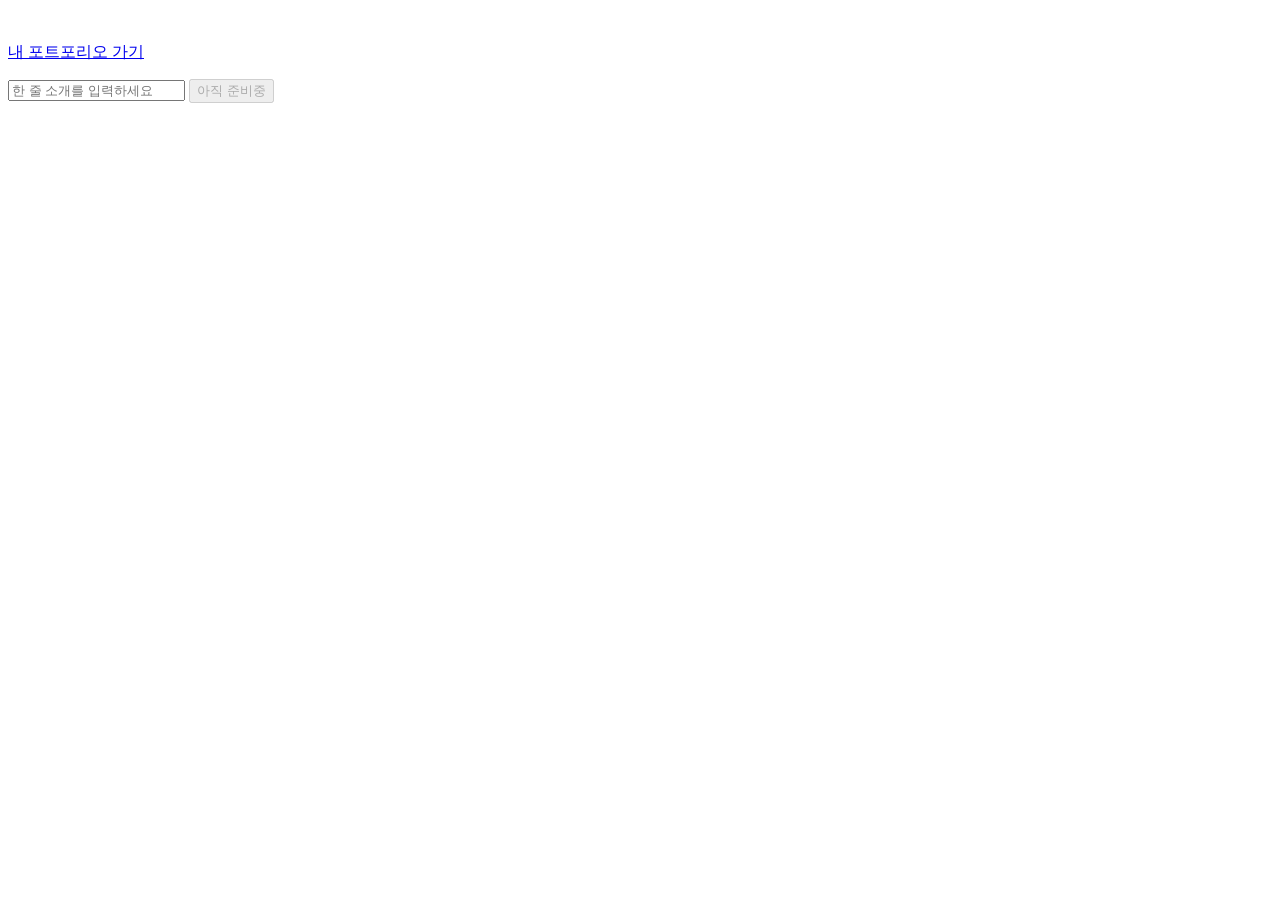
==== ch05/index02.html @ 7f5023b4 "프로필 컴포넌트" ====
<!DOCTYPE html>
<html lang="en">
<head>
  <meta charset="UTF-8">
  <meta name="viewport" content="width=device-width, initial-scale=1.0">
  <title>Document</title>
</head>
<body>
  <!-- src 속성 -->
  <img src="https://picsum.photos/seed/picsum/200/200" alt="">

  <!-- href 속성 -->
  <p>
    <a href="http://www.google.com" target="_blank">내 포트포리오 가기</a>
  </p>

  <input type="text" placeholder="한 줄 소개를 입력하세요" maxlength="10"/>

  <button disabled>아직 준비중</button>
</body>
</html>
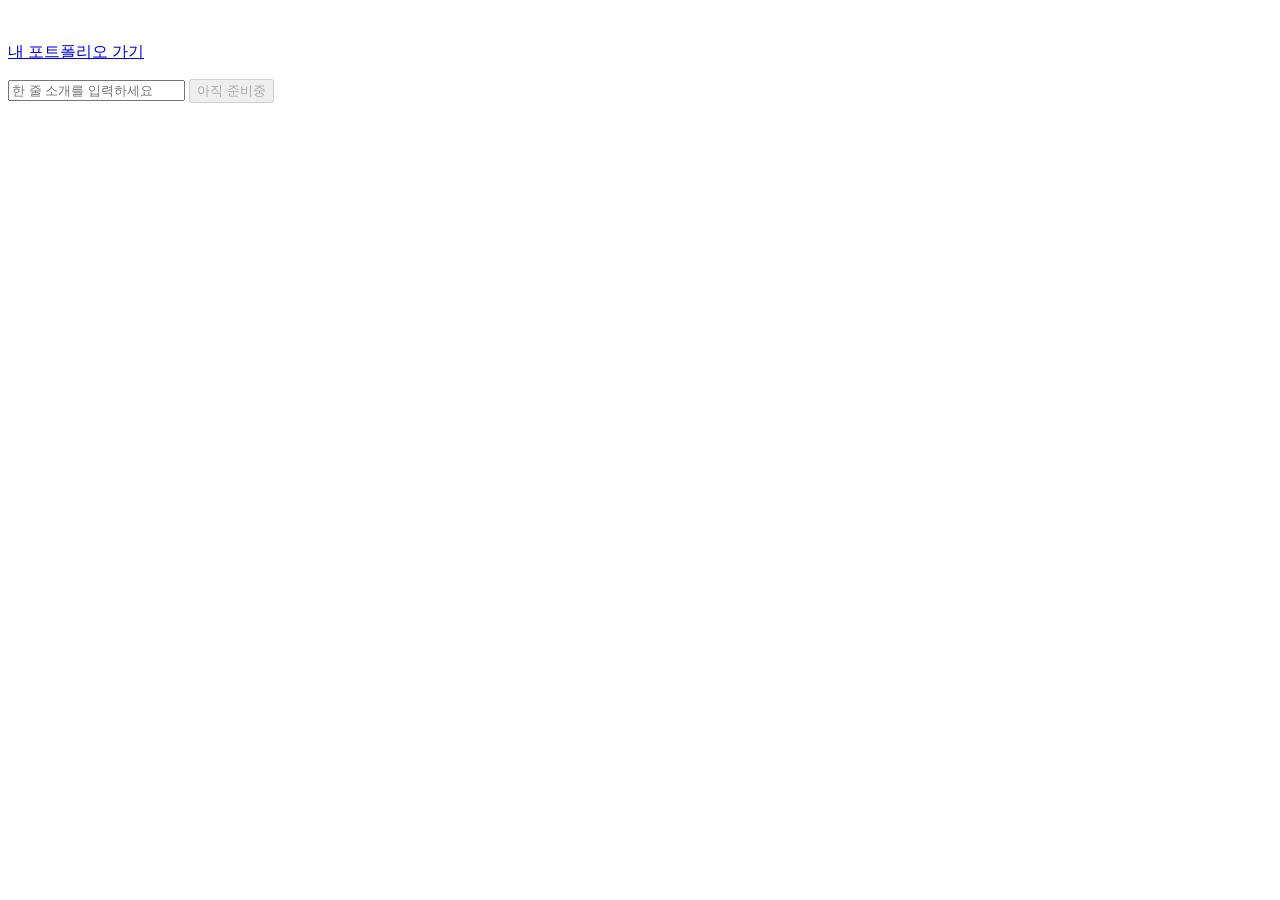
==== commit 9cfcef45: "오타 정리" ====
--- a/ch05/index02.html
+++ b/ch05/index02.html
@@ -11,7 +11,7 @@
 
   <!-- href 속성 -->
   <p>
-    <a href="http://www.google.com" target="_blank">내 포트포리오 가기</a>
+    <a href="http://www.google.com" target="_blank">내 포트폴리오 가기</a>
   </p>
 
   <input type="text" placeholder="한 줄 소개를 입력하세요" maxlength="10"/>
